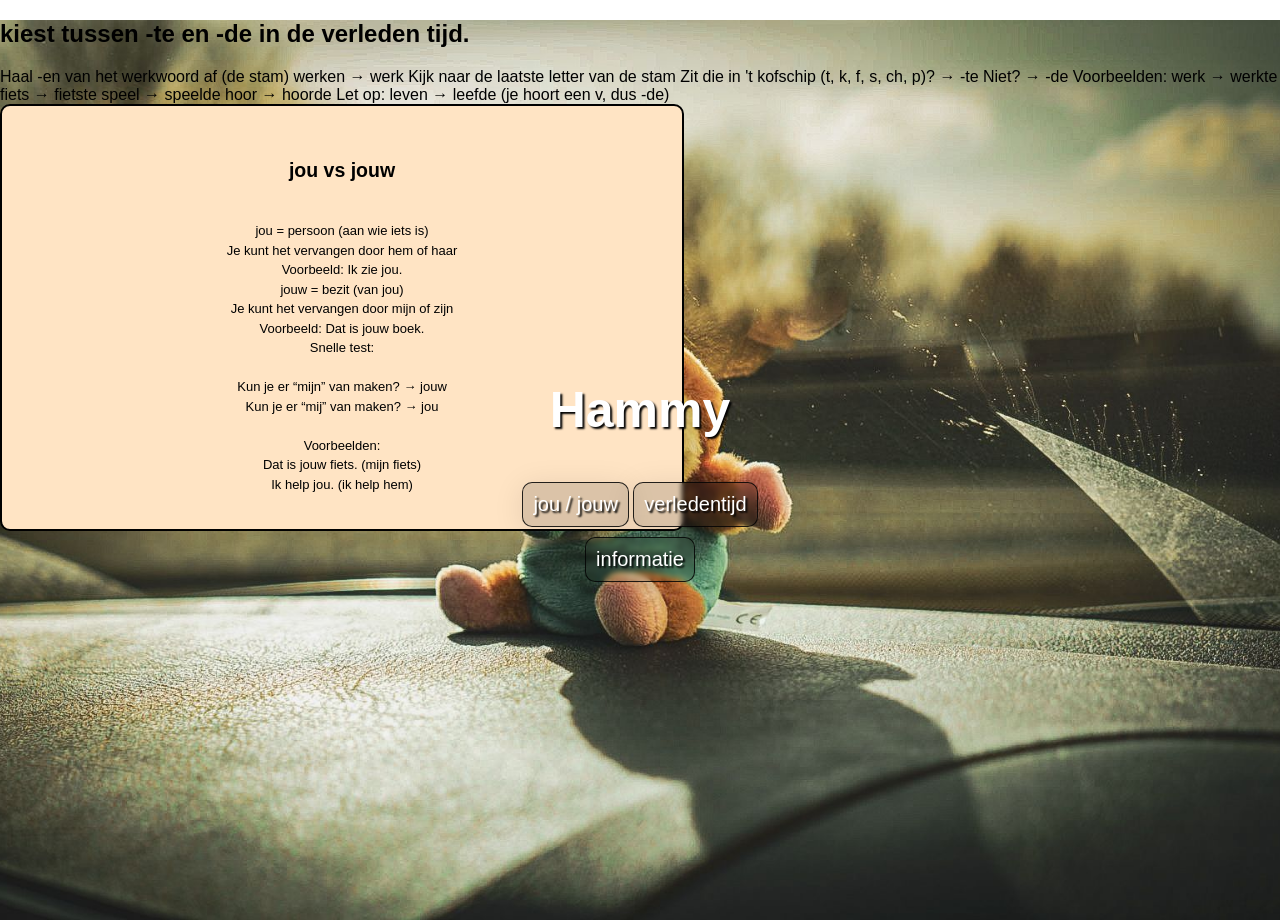
==== HTML/index_old.html @ 9b1d2547 "informatie scherm done" ====
<!DOCTYPE html>
<html lang="nl">
<head>
    <meta charset="UTF-8">
    <meta name="viewport" content="width=device-width, initial-scale=1.0">
    <title>Hammy</title>
    <script src="../JavaScript/questions.js"></script>
    <script src="../JavaScript/functions.js"></script>
    <link rel="stylesheet" href="../Css/style.css">
</head>

<body>
    <div class="begin">
        <h1 id="Title">Hammy</h1>
        <div id="Start_button">
            <button class="Button" onclick="startSpel1()">jou / jouw</button>
            <button class="Button" onclick="startSpel2()">verledentijd</button>
        </div> 
        <div id="Informatie_button">
            <button class="Button" onclick="showInformatie()">informatie</button>
        </div>
        <div id="achtergrond"><img src="../Images/Hammy.JPG" alt=" Achtergrond "></div>
    </div>

    <div class="informatie">
        <h2 id="Informatie">informatie</h2>
        <div id="content_container">
            <div id="column_left">
                <div id="uitleg_teks2">
                    <h3><h2> jou vs jouw </h2>
                        jou = persoon (aan wie iets is)
                        Je kunt het vervangen door hem of haar
                        Voorbeeld: Ik zie jou.
                        jouw = bezit (van jou)
                        Je kunt het vervangen door mijn of zijn
                        Voorbeeld: Dat is jouw boek.
                        Snelle test:
                        
                        Kun je er "mijn" van maken? → jouw
                        Kun je er "mij" van maken? → jou

                        Voorbeelden:
                        Dat is jouw fiets. (mijn fiets)
                        Ik help jou. (ik help hem)
                    </h3>
                </div>
                <button class="Button" onclick="startSpel1()">jou / jouw</button>
            </div>
            <div id="column_right">
                <div id="uitleg_teks1">
                    <h3><h2>kiest tussen -te en -de in de verleden tijd.</h2>

                        Haal -en van het werkwoord af (de stam)
                        werken → werk
                        Kijk naar de laatste letter van de stam
                        Zit die in 't kofschip (t, k, f, s, ch, p)? → -te
                        Niet? → -de

                        Voorbeelden:
                        werk → werkte
                        fiets → fietste
                        speel → speelde
                        hoor → hoorde

                        Let op:
                        leven → leefde (je hoort een v, dus -de)
                    </h3>
                </div>
                <button class="Button" onclick="startSpel2()">Start verledentijd</button>
            </div>
        </div>
        <div id="back_button_container">
            <button class="Button" onclick="showBegin()">terug naar menu</button>
        </div>
    </div>
            <h3><h2>kiest tussen -te en -de in de verleden tijd.</h2>

                Haal -en van het werkwoord af (de stam)
                werken → werk
                Kijk naar de laatste letter van de stam
                Zit die in 't kofschip (t, k, f, s, ch, p)? → -te
                Niet? → -de

                Voorbeelden:
                werk → werkte
                fiets → fietste
                speel → speelde
                hoor → hoorde

                Let op:
                leven → leefde (je hoort een v, dus -de)
            </h3>
        </div>
        <div id="uitleg_teks2">
            <h3><h2> jou vs jouw </h2>
                jou = persoon (aan wie iets is)
                Je kunt het vervangen door hem of haar
                Voorbeeld: Ik zie jou.
                jouw = bezit (van jou)
                Je kunt het vervangen door mijn of zijn
                Voorbeeld: Dat is jouw boek.
                Snelle test:
                
                Kun je er “mijn” van maken? → jouw
                Kun je er “mij” van maken? → jou

                Voorbeelden:
                Dat is jouw fiets. (mijn fiets)
                Ik help jou. (ik help hem)
            </h3>
        </div>        
    </div>
    <div id="countdown_scherm" class="countdown">
        <h1 id="aftel">3</h1>
    </div>

    <div class="spel1">
        <h1 id="tekst1"></h1>
        <h2 id="Vraag1">Wat moet er op de plaats van de puntjes staan?</h2>
            <div id="Antwoord_knoppen1">
                <button class="Game_Button" onclick="checkAnswer(0)">antwoord 1</button>
                <button class="Game_Button" onclick="checkAnswer(1)">antwoord 2</button>
            </div>
            <h2 id="gametimer">Tijd: 30s</h2>
            <div id="SpelAchtergrond"><img src="../Images/SpelAchtergrond.jpg" alt="Spel Achtergrond"></div>
    </div>

    <div class="spel2">
        <h1 id="tekst2"></h1>
        <h2 id="Vraag2">Wat moet er op de plaats van de puntjes staan?</h2>
            <div id="Antwoord_knoppen2">
                <button class="Game_Button" onclick="checkAnswer(0)">antwoord 1</button>
                <button class="Game_Button" onclick="checkAnswer(1)">antwoord 2</button>
            </div>
            <h2 id="gametimer2">Tijd: 60s</h2>
            <div id="SpelAchtergrond"><img src="../Images/SpelAchtergrond.jpg" alt="Spel Achtergrond"></div>
    </div>

    <div class="eind">
        <h2 id="Eind_score"> eind score </h2>
        <div id="Begin_menu_knoppen">
            <button class="Button" onclick="showBegin()">terug naar menu</button>
            <button class="Button" onclick="showInformatie()">informatie</button>
        </div>
    </div>
</body>
</html>
---- Css/style.css ----
html, body{
    margin: 0;
    padding: 0;
    height: 100%;
    font-family: Arial, Helvetica, sans-serif;
}

.begin{
    position: absolute;
    display: flex;
    flex-direction: column;
    gap: 10px;
    text-align: center;
    background-size: cover;
    width: 100%;
    min-height: 100vh;
    justify-content: center;
    align-items: center;
}

.countdown{
    position: absolute;
    display: none;
    flex-direction: column;
    gap: 10px;
    text-align: center;
    background-size: cover;
    background-color: bisque;
    width: 100%;
    min-height: 100vh;
    justify-content: center;
    align-items: center;
}
.spel1{
    position: absolute;
    display: none;
    flex-direction: column;
    gap: 10px;
    text-align: center;
    background-size: cover;
    width: 100%;
    min-height: 100vh;
    justify-content: center;
    align-items: center;
}

.spel2{
    position: absolute;
    display: none;
    flex-direction: column;
    gap: 10px;
    text-align: center;
    background-size: cover;
    width: 100%;
    min-height: 100vh;
    justify-content: center;
    align-items: center;
}

.eind{
    position: absolute;
    top: 0;
    left: 0;
    display: none;
    flex-direction: column;
    gap: 10px;
    background-size: cover;
    text-align: center;
    width: 100%;
    height: 100vh;
    min-height: 100vh;
    justify-content: center;
    align-items: center;
}

.informatie{
    position: absolute;
    display: none;
    flex-direction: column;
    gap: 10px;
    text-align: center;
    background-color: bisque;
    background-size: cover;
    width: 100%;
    height: 100vh;
    justify-content: center;
    align-items: center;
    overflow: hidden;
}

.Button{
    color: white;
    text-shadow: 2px 2px 2px black;
    padding: 10px;
    font-size: 20px;
    cursor: pointer;
    background: rgba(4, 4, 4, 0.14);
    border-radius: 10px;
    box-shadow: 0 4px 30px rgba(0, 0, 0, 0.1);
    backdrop-filter: blur(2.8px);
    -webkit-backdrop-filter: blur(2.8px);
    border: 1px solid rgba(4, 4, 4, 0.86);
}

.Game_Button{
    padding: 10px;
    font-size: 20px;
    background-color: grey;
    color: black;
    border: none;
    border-radius: 5px;
    cursor: pointer;
    width: 200px;
}

#Title{
    font-size: 50px;
    color: white;
    text-shadow: 2px 2px 2px black;
}

#vraag{
    font-size: 30px;
    color: white;
    text-shadow: 2px 2px 2px black;
}

#achtergrond img{
    position: absolute;
    width: 100%;
    height: 100%;
    object-fit: cover;
    z-index: -1;
    top: 0;
    left: 0;
}

#SpelAchtergrond img{
    position: absolute;
    width: 100%;
    height: 100%;
    object-fit: cover;
    z-index: -1;
    top: 0;
    left: 0;
}

#eind_score{
    font-size: 30px;
    color: white;
    text-shadow: 2px 2px 2px black;
    position: relative;
    z-index: 1;
}

#Begin_menu_knoppen{
    position: relative;
    z-index: 1;
}

#gametimer, #gametimer2{
    position: absolute;
    top: 10px;
    right: 10px;
    font-size: 30px;
    color: white;
    text-shadow: 2px 2px 2px black;
    z-index: 1;
}

#Informatie{
    margin-top: 50px;
}

#Informatie_container{
    display: grid;
    grid-template-columns: 1fr 1fr;
    width: 100%;
    gap: 20px;
    justify-items: center;
    align-items: start;
    padding: 10px;
    max-width: 1200px;
    margin: 0 auto;
    flex: 1;
    overflow: hidden;
}

#content_container{
    display: grid;
    grid-template-columns: 1fr 1fr;
    width: 100%;
    gap: 30px;
    justify-items: center;
    align-items: start;
    padding: 20px;
    max-width: 1200px;
    margin: 0 auto;
}

#column_left, #column_right{
    display: flex;
    flex-direction: column;
    gap: 20px;
    align-items: center;
    width: 100%;
    max-width: 45%;
}

#uitleg_teks1, #uitleg_teks2{
    background: bisque;
    border: 2px solid black;
    padding: 15px;
    border-radius: 10px;
    font-size: 13px;
    line-height: 1.5;
    overflow-y: auto;
    width: 90%;
    max-width: 650px;
    min-height: 350px;
    text-align: center;
    word-wrap: break-word;
    white-space: pre-line;
    z-index: 1;
}

#Informatie_knoppen{
    display: flex;
    justify-content: center;
    width: 100%;
    margin-top: 5px;
    margin-bottom: 75px;
    z-index: 0;
}
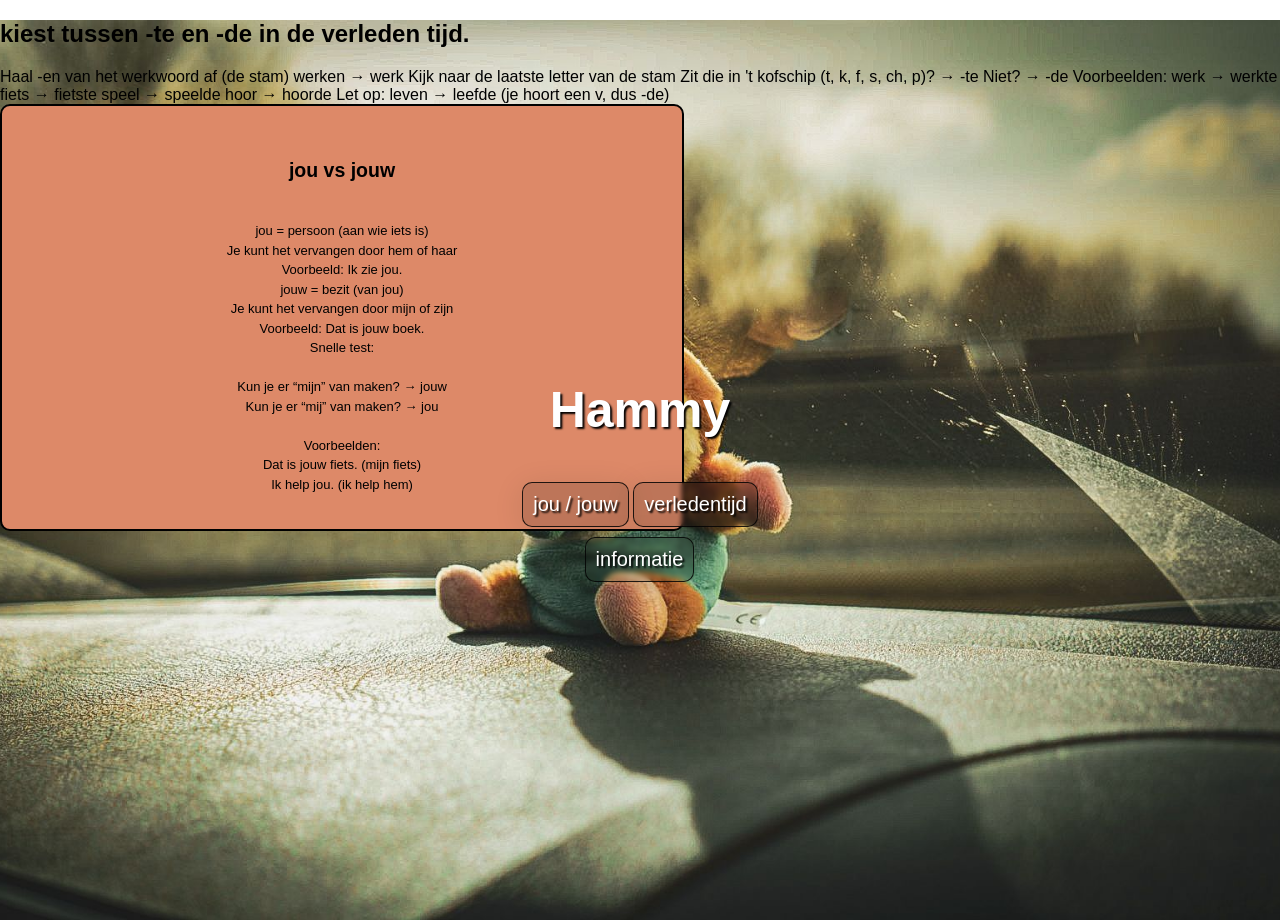
==== commit 04f8c545: "styling update" ====
--- a/HTML/index_old.html
+++ b/HTML/index_old.html
@@ -142,6 +142,7 @@
             <button class="Button" onclick="showBegin()">terug naar menu</button>
             <button class="Button" onclick="showInformatie()">informatie</button>
         </div>
+        <img id="Eind_Achtergrond" src="../Images/end_background.webp" alt="Eind Achtergrond">
     </div>
 </body>
 </html>
--- a/Css/style.css
+++ b/Css/style.css
@@ -25,32 +25,20 @@
     gap: 10px;
     text-align: center;
     background-size: cover;
-    background-color: bisque;
-    width: 100%;
-    min-height: 100vh;
-    justify-content: center;
-    align-items: center;
-}
-.spel1{
-    position: absolute;
-    display: none;
-    flex-direction: column;
-    gap: 10px;
-    text-align: center;
-    background-size: cover;
-    width: 100%;
-    min-height: 100vh;
-    justify-content: center;
-    align-items: center;
-}
-
-.spel2{
-    position: absolute;
-    display: none;
-    flex-direction: column;
-    gap: 10px;
-    text-align: center;
-    background-size: cover;
+    background-color: lightcoral;
+    width: 100%;
+    min-height: 100vh;
+    justify-content: center;
+    align-items: center;
+}
+.spel1, .spel2{
+    position: absolute;
+    display: none;
+    flex-direction: column;
+    gap: 10px;
+    text-align: center;
+    background-size: cover;
+    background-color: lightblue;
     width: 100%;
     min-height: 100vh;
     justify-content: center;
@@ -65,6 +53,7 @@
     flex-direction: column;
     gap: 10px;
     background-size: cover;
+    background-color: lightgreen;
     text-align: center;
     width: 100%;
     height: 100vh;
@@ -79,7 +68,7 @@
     flex-direction: column;
     gap: 10px;
     text-align: center;
-    background-color: bisque;
+    background-color: lightsalmon;
     background-size: cover;
     width: 100%;
     height: 100vh;
@@ -105,7 +94,7 @@
 .Game_Button{
     padding: 10px;
     font-size: 20px;
-    background-color: grey;
+    background-color: lightblue;
     color: black;
     border: none;
     border-radius: 5px;
@@ -115,12 +104,12 @@
 
 #Title{
     font-size: 50px;
-    color: white;
-    text-shadow: 2px 2px 2px black;
-}
-
-#vraag{
-    font-size: 30px;
+    color: white;   
+    text-shadow: 2px 2px 2px black;
+}
+
+#vraag1, #vraag2{
+    font-size: 25px;
     color: white;
     text-shadow: 2px 2px 2px black;
 }
@@ -135,12 +124,12 @@
     left: 0;
 }
 
-#SpelAchtergrond img{
+#game_background{
     position: absolute;
     width: 100%;
     height: 100%;
     object-fit: cover;
-    z-index: -1;
+    z-index: -10;
     top: 0;
     left: 0;
 }
@@ -166,6 +155,12 @@
     color: white;
     text-shadow: 2px 2px 2px black;
     z-index: 1;
+}
+
+#aftel{
+    font-size: 50px;
+    color: white;;
+    text-shadow: 2px 2px 2px black;
 }
 
 #Informatie{
@@ -208,7 +203,7 @@
 }
 
 #uitleg_teks1, #uitleg_teks2{
-    background: bisque;
+    background: rgb(221, 137, 104);
     border: 2px solid black;
     padding: 15px;
     border-radius: 10px;
